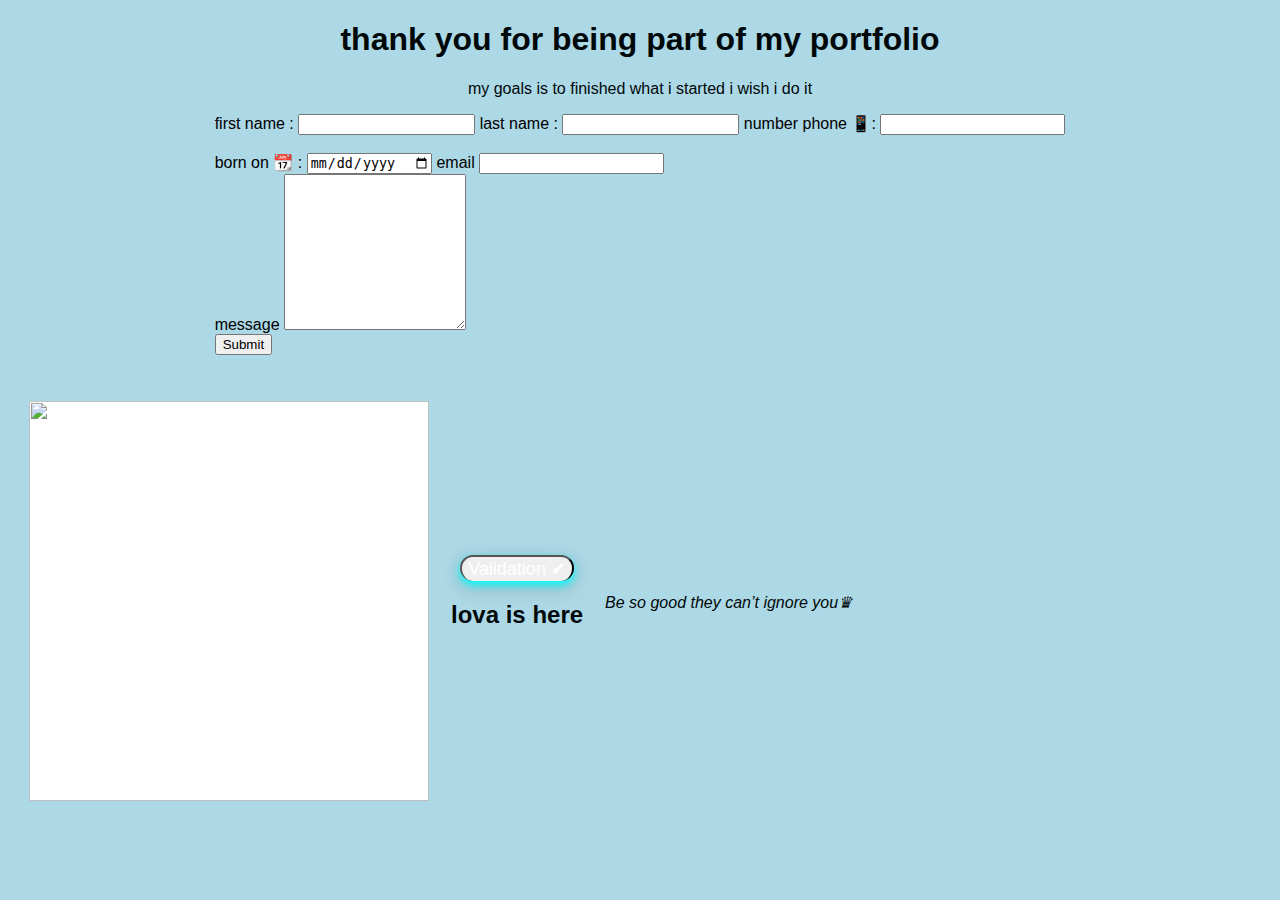
==== Contact_Me.html @ 2ccafc98 "addeding news" ====
<!DOCTYPE html>
<html lang="en">
<head>
    <meta charset="UTF-8">
    <meta http-equiv="X-UA-Compatible" content="IE=edge">
    <meta name="viewport" content="width=device-width, initial-scale=1.0">
    <link rel="shortcut icon" href="favicon.ico" type="image/x-icon">
    <title>Contact_Me🌸</title>
    <link rel="stylesheet" href="style.css">
    <SCript src="script.JS"></SCript>
 </head>
<body>
   
    <h1>thank you for being part of my portfolio</h1>
    <p>my goals is to finished what i started i wish i do it</p>
    <div class="me">
         first name :   <input type="text" size="19" > 
         last name  :   <input type="text" size="19">
         number phone 📱:  <input type="number"size="19">
         
                  
         <br>
         <br> 
         <form action="mailto:hafsadihaji42@gmail.com" method="post" enctype="text/plain">
            born on 📆 : <input type="date"size="19">
           <label> email</label>
            <!-- <input type="email"size="19"> -->
            <input type="email" name="Youremail" ><br>
            <!-- <label>pute ur password </label>
          <input type="password"size="19"> -->
          <label for="message">message</label>
          <textarea name="yourmessage" cols="20" rows="10" ></textarea><br>
           <input type="submit"name="envoye">
        </form>
    </div>
    <table cellspacing="20px">
        <tr>
            <td><h6> <img src="photohaf.png"></h6></td>
            <td><button>Validation ✔</button> 
             <h2>lova is here</h2></td>
             <td><p><em>Be so good they can’t ignore you♛</em></p></td>
        </tr>
    </table>
    <br>
    <br>
    
    
   
   
  
</body>
</html>
---- style.css ----
h1 ,h2,p{
    text-align: center ;
    color:rgb(1, 8, 9);
    font-family: 'Segoe UI', Tahoma, Geneva, Verdana, sans-serif;
    

}
 body{
    background-color: lightblue;

} 
  .me{
    justify-content: space-between;
        text-shadow: 30ex;
     display: table;
        font-size: medium;
        font-family: 'Franklin Gothic Medium', 'Arial Narrow', Arial, sans-serif;
        height: auto;
        width: auto;
        margin: auto;
         border-radius: 60px;
       animation-duration: 5s;
        
}   

ul{
    justify-content: center;
    margin: auto;
    width: auto;
    display:flex;
    flex-direction: row;
    list-style: armenian;
     /* list-style: inside;   */
    /* list-style: none; */
    padding: 25px 0;
    border-radius: 25px;
    border: 0.1px solid #099FFF;
    background-color: royalblue;
    box-shadow:0 4px 8px 0 #00FFFF, 0 6px 20px 0 
    rgba(0, 0, 0, 0.19) ;
}
li{
    margin: auto;
    color: white;
    size: 20px;
    cursor: pointer;
}
li:after{
    display: block;
    }
    li:hover:after{
        transform: scaleX(1);
    }
img{
            background-repeat: no-repeat;
            background-position: 0 0, center;
             width: 400px;
            height: 400px;
            background-color: white;
            animation-name: lova;
            animation-duration: 10s;
}
@keyframes lova {
    0%   {background-color: red;}
    25%  {background-color: yellow;}
    50%  {background-color: blue;}
    100% {background-color: green; }
}

button{
    margin: auto;
    width: auto;
    display:flex;
    flex-direction: row;
    list-style: armenian; 
    text-align: center;
    color:white;
    font-size: large;
    justify-content: left;
    text-shadow: 30ex;
    box-shadow:0 4px 8px 0 #00FFFF, 0 6px 20px 0 
    rgba(31, 1, 1, 0.19) ;
     border-radius: 40px;
    border-bottom: 40PX; 
    animation-duration: 10s; 
    animation-name: lova;
}
submit{
    color: darkviolet;
    font-family: 'Segoe UI', Tahoma, Geneva, Verdana, sans-serif;
}
h3{
    text-align: center;
}
hr{
   border-color:blue;
    border-style:  none none;
    width: 5%;
    border-width: 5px;
     border-top-style: dotted;

   
    
   
}
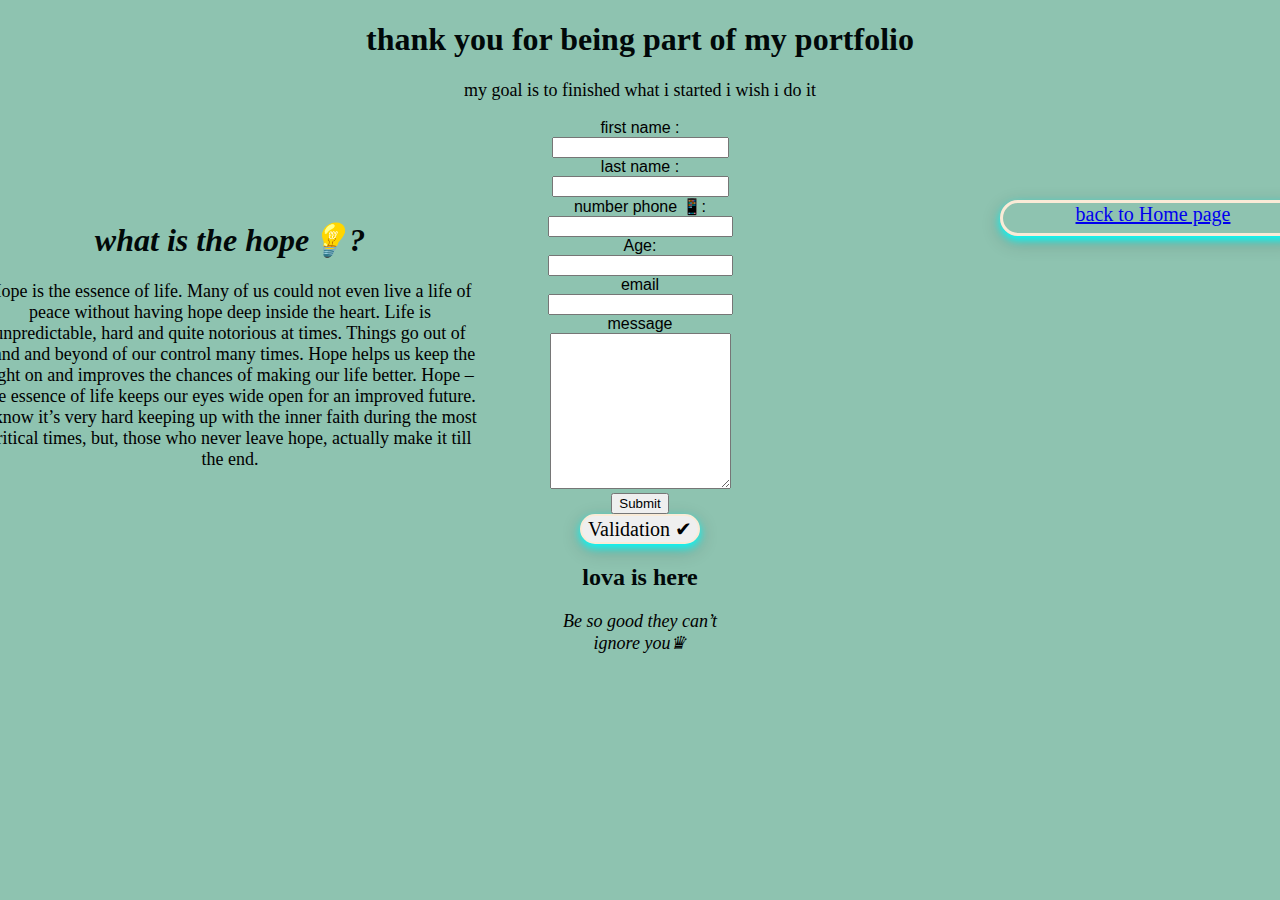
==== commit f2497ff5: "HAFSA" ====
--- a/Contact_Me.html
+++ b/Contact_Me.html
@@ -4,45 +4,42 @@
     <meta charset="UTF-8">
     <meta http-equiv="X-UA-Compatible" content="IE=edge">
     <meta name="viewport" content="width=device-width, initial-scale=1.0">
+    <title>Contact_Me🌸</title>
     <link rel="shortcut icon" href="favicon.ico" type="image/x-icon">
-    <title>Contact_Me🌸</title>
     <link rel="stylesheet" href="style.css">
     <SCript src="script.JS"></SCript>
  </head>
-<body>
-   
+<body> 
     <h1>thank you for being part of my portfolio</h1>
-    <p>my goals is to finished what i started i wish i do it</p>
-    <div class="me">
+    <p>my goal is to finished what i started i wish i do it</p>
+    <div class="Hafsa">
          first name :   <input type="text" size="19" > 
          last name  :   <input type="text" size="19">
          number phone 📱:  <input type="number"size="19">
-         
-                  
-         <br>
-         <br> 
-         <form action="mailto:hafsadihaji42@gmail.com" method="post" enctype="text/plain">
-            born on 📆 : <input type="date"size="19">
+                 <form action="mailto:hafsadihaji42@gmail.com" method="post" enctype="text/plain">
+           Age: <input type="number"size="19">
            <label> email</label>
-            <!-- <input type="email"size="19"> -->
             <input type="email" name="Youremail" ><br>
-            <!-- <label>pute ur password </label>
-          <input type="password"size="19"> -->
-          <label for="message">message</label>
+            <label for="message">message</label>
           <textarea name="yourmessage" cols="20" rows="10" ></textarea><br>
            <input type="submit"name="envoye">
+           <button>Validation ✔</button> 
+             <h2>lova is here</h2></td>
+            <p><em>Be so good they can’t ignore you♛</em></p>
         </form>
     </div>
-    <table cellspacing="20px">
-        <tr>
-            <td><h6> <img src="photohaf.png"></h6></td>
-            <td><button>Validation ✔</button> 
-             <h2>lova is here</h2></td>
-             <td><p><em>Be so good they can’t ignore you♛</em></p></td>
-        </tr>
-    </table>
-    <br>
-    <br>
+    <div id="ana">
+        <h1><i>what is the hope💡?</i> </h1>
+<p> Hope is the essence of life. Many of us could not even live a life of peace without having hope deep inside the heart. 
+    Life is unpredictable, hard and quite notorious at times.
+ Things go out of hand and beyond of our control many times.
+  Hope helps us keep the fight on and improves the chances of making our life better.
+ Hope – the essence of life keeps our eyes wide open for an improved future. I know it’s very hard keeping up with the inner faith during the most critical times, but, 
+ those who never leave hope, actually make it till the end. </p> 
+    </div>
+    
+<button1 type="button1"> <a href="index.html"> back to Home page</a></button>
+   
     
     
    
--- a/style.css
+++ b/style.css
@@ -1,29 +1,38 @@
-h1 ,h2,p{
+h1 ,h2{
+    /* border: 30px; */
     text-align: center ;
     color:rgb(1, 8, 9);
-    font-family: 'Segoe UI', Tahoma, Geneva, Verdana, sans-serif;
+    font-family: Cambria, Cochin, Georgia, Times, 'Times New Roman', serif;
     
 
 }
+p{
+    font-family:Georgia, 'Times New Roman', Times, serif;
+    font-size: large;
+    text-align: center;
+
+}
  body{
-    background-color: lightblue;
+    margin: 0px;
+    background-color: #8EC3B0;
 
 } 
-  .me{
+  .Hafsa{
+    text-align: center;
     justify-content: space-between;
+    position: relative;
         text-shadow: 30ex;
      display: table;
         font-size: medium;
         font-family: 'Franklin Gothic Medium', 'Arial Narrow', Arial, sans-serif;
-        height: auto;
-        width: auto;
+        height: 30px;
+        width: 40px;
         margin: auto;
          border-radius: 60px;
-       animation-duration: 5s;
-        
 }   
-
 ul{
+    font-size: 20px;
+    text-decoration: none;
     justify-content: center;
     margin: auto;
     width: auto;
@@ -40,51 +49,58 @@
     rgba(0, 0, 0, 0.19) ;
 }
 li{
+    font-size: 20px;
     margin: auto;
     color: white;
     size: 20px;
     cursor: pointer;
 }
 li:after{
+    text-decoration: none;
     display: block;
     }
     li:hover:after{
+        text-decoration: none;
         transform: scaleX(1);
     }
 img{
+          
             background-repeat: no-repeat;
             background-position: 0 0, center;
              width: 400px;
             height: 400px;
-            background-color: white;
+            background-color:lightblue;
             animation-name: lova;
             animation-duration: 10s;
 }
 @keyframes lova {
-    0%   {background-color: red;}
-    25%  {background-color: yellow;}
-    50%  {background-color: blue;}
-    100% {background-color: green; }
+    0%   {background-color: #DEF5E5;}
+    25%  {background-color: #BCEAD5;}
+    50%  {background-color: #9ED5C5;}
+    100% {background-color: #8EC3B0; }
 }
-
 button{
     margin: auto;
     width: auto;
     display:flex;
     flex-direction: row;
-    list-style: armenian; 
-    text-align: center;
-    color:white;
-    font-size: large;
-    justify-content: left;
-    text-shadow: 30ex;
+    color: black;
+    font-size: 20px;
+    border-color:antiquewhite ;
+    left:100px;
+    top: 200px;
+    border-style: solid;
+    border-radius: 50px;
+    font-family:Georgia, 'Times New Roman', Times, serif;
+    text-shadow: #975C8D;
+    transition-duration: 0.4s;
     box-shadow:0 4px 8px 0 #00FFFF, 0 6px 20px 0 
-    rgba(31, 1, 1, 0.19) ;
-     border-radius: 40px;
-    border-bottom: 40PX; 
-    animation-duration: 10s; 
-    animation-name: lova;
+    rgba(0, 0, 0, 0.19) ; 
 }
+button:hover {
+    background-color: #FFADBC;
+    color:#D989B5;
+  }
 submit{
     color: darkviolet;
     font-family: 'Segoe UI', Tahoma, Geneva, Verdana, sans-serif;
@@ -93,13 +109,41 @@
     text-align: center;
 }
 hr{
-   border-color:blue;
+   border-color:white;
     border-style:  none none;
-    width: 5%;
+    width: 6%;
     border-width: 5px;
      border-top-style: dotted;
 
-   
+}
+#ana{
+    position: absolute;
+    right:800px;
+    top: 200px;
+    height: 100px;
+    width: 500px;
+    justify-content: space-between;
     
-   
-}+}
+button1{
+    position: absolute;
+    text-align: center;
+    color: black;
+    font-size: 20px;
+    border-color:antiquewhite ;
+    left:1000px;
+    top: 200px;
+    height: 30px;
+    width: 300px;
+    border-style: solid;
+    border-radius: 50px;
+    font-family:Georgia, 'Times New Roman', Times, serif;
+    text-shadow: #975C8D;
+    transition-duration: 0.4s;
+    box-shadow:0 4px 8px 0 #00FFFF, 0 6px 20px 0 
+    rgba(0, 0, 0, 0.19) ;
+}
+button1:hover {
+    background-color: #FFADBC;
+    color:#D989B5;
+  }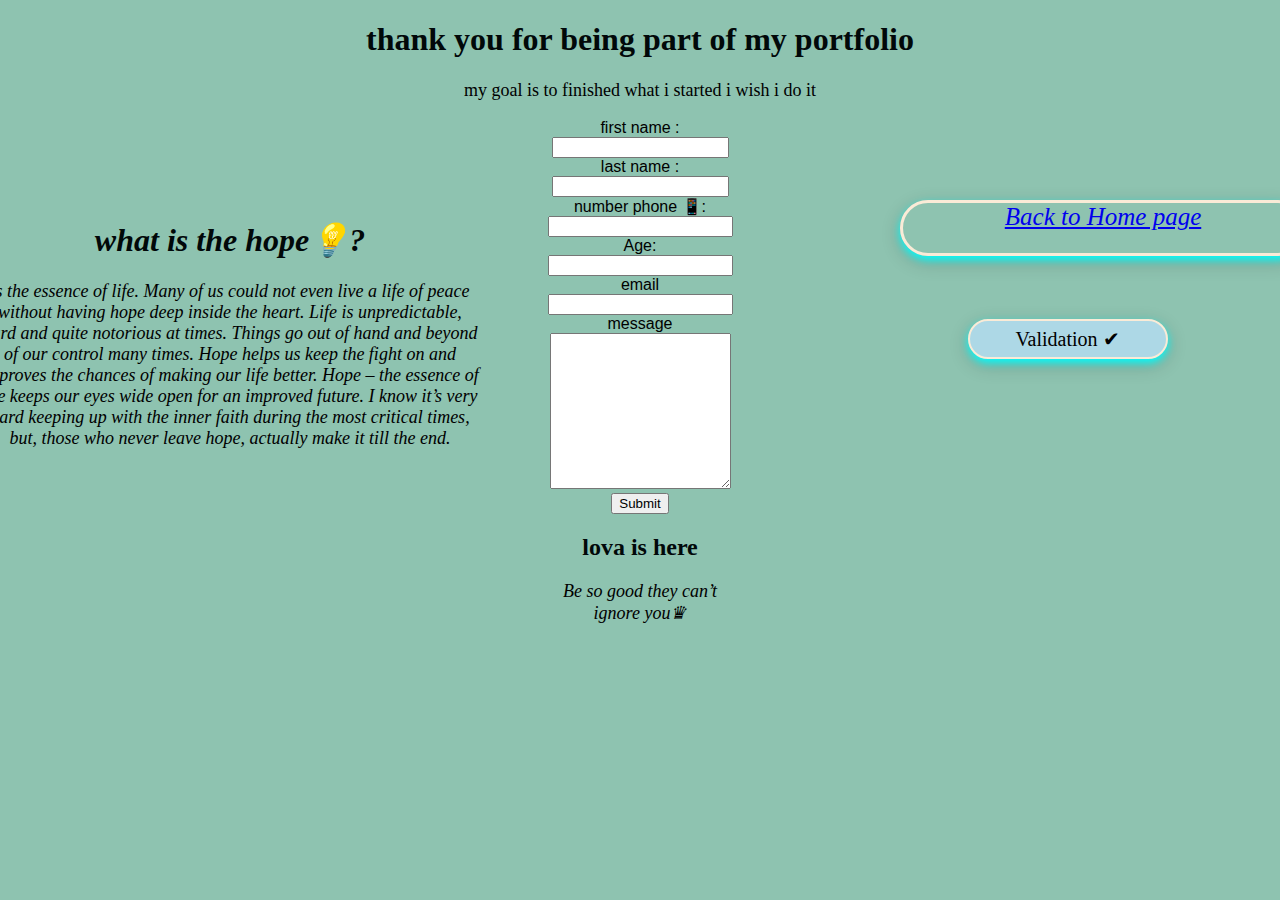
==== commit 7b373534: "me" ====
--- a/Contact_Me.html
+++ b/Contact_Me.html
@@ -30,15 +30,16 @@
     </div>
     <div id="ana">
         <h1><i>what is the hope💡?</i> </h1>
-<p> Hope is the essence of life. Many of us could not even live a life of peace without having hope deep inside the heart. 
+<p><em> is the essence of life. Many of us could not even live a life of peace without having hope deep inside the heart. 
     Life is unpredictable, hard and quite notorious at times.
  Things go out of hand and beyond of our control many times.
   Hope helps us keep the fight on and improves the chances of making our life better.
  Hope – the essence of life keeps our eyes wide open for an improved future. I know it’s very hard keeping up with the inner faith during the most critical times, but, 
- those who never leave hope, actually make it till the end. </p> 
+ those who never leave hope, actually make it till the end.</em> </p> 
     </div>
     
-<button1 type="button1"> <a href="index.html"> back to Home page</a></button>
+<button1 type="button1"><a href="index.html"><i>Back to Home page</i> </a></button>
+   
    
     
     
--- a/style.css
+++ b/style.css
@@ -3,8 +3,6 @@
     text-align: center ;
     color:rgb(1, 8, 9);
     font-family: Cambria, Cochin, Georgia, Times, 'Times New Roman', serif;
-    
-
 }
 p{
     font-family:Georgia, 'Times New Roman', Times, serif;
@@ -21,7 +19,7 @@
     text-align: center;
     justify-content: space-between;
     position: relative;
-        text-shadow: 30ex;
+    text-shadow: 30ex;
      display: table;
         font-size: medium;
         font-family: 'Franklin Gothic Medium', 'Arial Narrow', Arial, sans-serif;
@@ -80,22 +78,22 @@
     100% {background-color: #8EC3B0; }
 }
 button{
-    margin: auto;
-    width: auto;
-    display:flex;
-    flex-direction: row;
-    color: black;
+    text-align: center;
+    background-color:lightblue;
+    position: absolute;
+    border-color:antiquewhite ;
     font-size: 20px;
-    border-color:antiquewhite ;
-    left:100px;
+    left:420px;
     top: 200px;
+    height: 40px;
+    width: 200px;
     border-style: solid;
-    border-radius: 50px;
+    border-radius: 70px;
     font-family:Georgia, 'Times New Roman', Times, serif;
     text-shadow: #975C8D;
     transition-duration: 0.4s;
     box-shadow:0 4px 8px 0 #00FFFF, 0 6px 20px 0 
-    rgba(0, 0, 0, 0.19) ; 
+    rgba(0, 0, 0, 0.19) ;
 }
 button:hover {
     background-color: #FFADBC;
@@ -126,15 +124,16 @@
     
 }
 button1{
+    text-align: center;
+    justify-content: center;
     position: absolute;
-    text-align: center;
-    color: black;
-    font-size: 20px;
+    /* color: black; */
+    font-size: 25px;
     border-color:antiquewhite ;
-    left:1000px;
+    left:900px;
     top: 200px;
-    height: 30px;
-    width: 300px;
+    height: 50px;
+     width: 400px; 
     border-style: solid;
     border-radius: 50px;
     font-family:Georgia, 'Times New Roman', Times, serif;
@@ -146,4 +145,4 @@
 button1:hover {
     background-color: #FFADBC;
     color:#D989B5;
-  }+  }
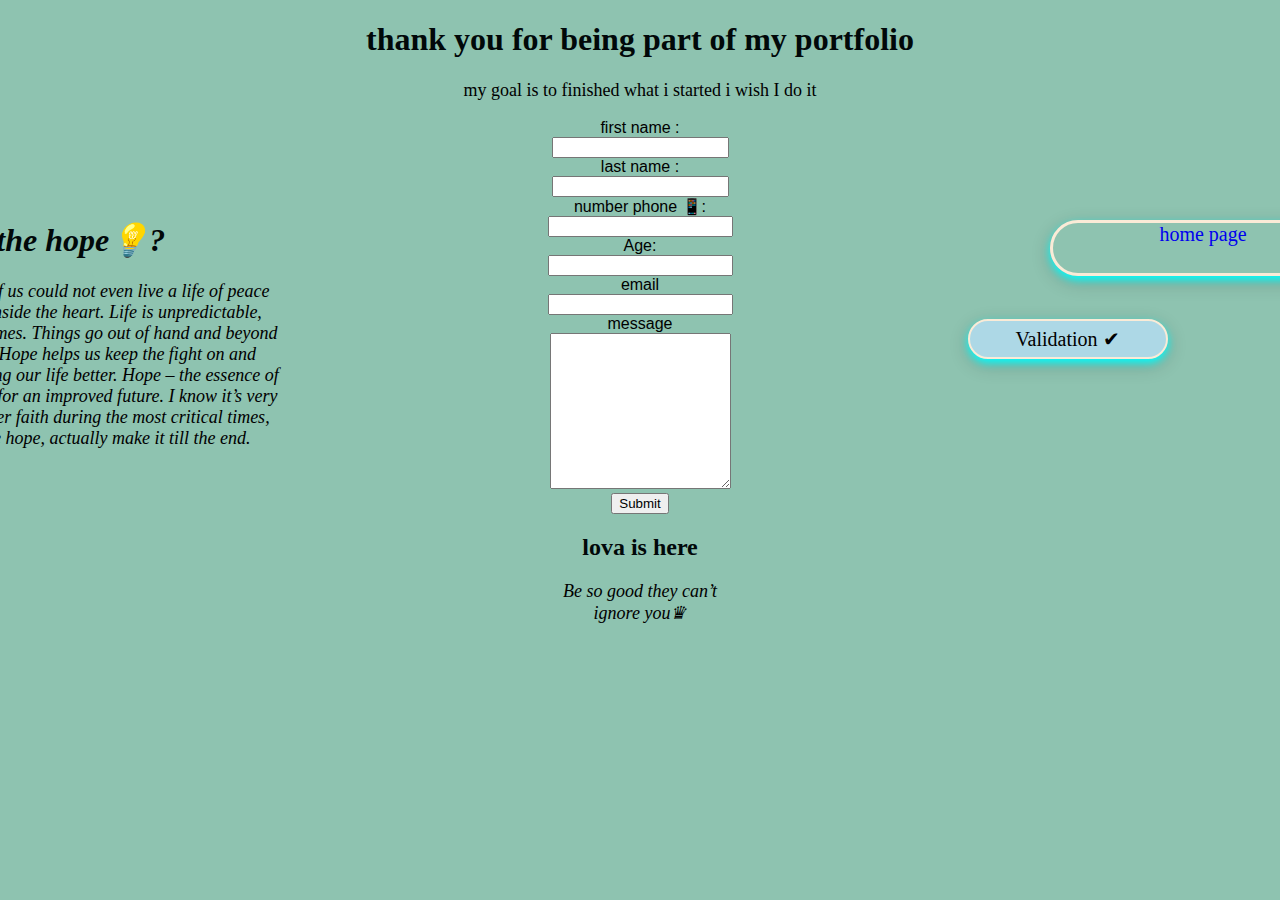
==== commit bd60249d: "share" ====
--- a/Contact_Me.html
+++ b/Contact_Me.html
@@ -11,7 +11,8 @@
  </head>
 <body> 
     <h1>thank you for being part of my portfolio</h1>
-    <p>my goal is to finished what i started i wish i do it</p>
+    <p> my goal is to finished what i started i wish I do it</p>
+                                                    
     <div class="Hafsa">
          first name :   <input type="text" size="19" > 
          last name  :   <input type="text" size="19">
@@ -38,8 +39,7 @@
  those who never leave hope, actually make it till the end.</em> </p> 
     </div>
     
-<button1 type="button1"><a href="index.html"><i>Back to Home page</i> </a></button>
-   
+<button1 type="button"><a href="index.html">home page</a></button>
    
     
     
--- a/style.css
+++ b/style.css
@@ -29,37 +29,39 @@
          border-radius: 60px;
 }   
 ul{
-    font-size: 20px;
-    text-decoration: none;
+    font-size: 15px;
     justify-content: center;
     margin: auto;
     width: auto;
     display:flex;
     flex-direction: row;
     list-style: armenian;
-     /* list-style: inside;   */
-    /* list-style: none; */
     padding: 25px 0;
-    border-radius: 25px;
+    border-radius: 25px ;
     border: 0.1px solid #099FFF;
     background-color: royalblue;
     box-shadow:0 4px 8px 0 #00FFFF, 0 6px 20px 0 
     rgba(0, 0, 0, 0.19) ;
 }
 li{
-    font-size: 20px;
+    font-size: 18px;
     margin: auto;
     color: white;
     size: 20px;
-    cursor: pointer;
+   cursor: progress;
 }
 li:after{
-    text-decoration: none;
+    
     display: block;
     }
     li:hover:after{
+        
+        transform: scaleX(1);
+        
+    }
+    ul,li a{
         text-decoration: none;
-        transform: scaleX(1);
+       text-transform: capitalize;
     }
 img{
           
@@ -88,7 +90,7 @@
     height: 40px;
     width: 200px;
     border-style: solid;
-    border-radius: 70px;
+    border-radius: 30px 30PX ;
     font-family:Georgia, 'Times New Roman', Times, serif;
     text-shadow: #975C8D;
     transition-duration: 0.4s;
@@ -116,33 +118,40 @@
 }
 #ana{
     position: absolute;
-    right:800px;
+    right:1000px;
     top: 200px;
     height: 100px;
     width: 500px;
     justify-content: space-between;
     
 }
+
 button1{
+    justify-content: space-between;
+    text-decoration: none;
     text-align: center;
-    justify-content: center;
     position: absolute;
-    /* color: black; */
-    font-size: 25px;
+     content: center; 
+    font-size: 20px;
     border-color:antiquewhite ;
-    left:900px;
-    top: 200px;
+    left:1050px;
+    top: 220px;
     height: 50px;
-     width: 400px; 
+     width: 300px; 
     border-style: solid;
-    border-radius: 50px;
+    border-radius: 60px 60px;
     font-family:Georgia, 'Times New Roman', Times, serif;
     text-shadow: #975C8D;
     transition-duration: 0.4s;
     box-shadow:0 4px 8px 0 #00FFFF, 0 6px 20px 0 
     rgba(0, 0, 0, 0.19) ;
 }
+
 button1:hover {
     background-color: #FFADBC;
     color:#D989B5;
   }
+  button1 a{
+    text-decoration: none;
+
+  }
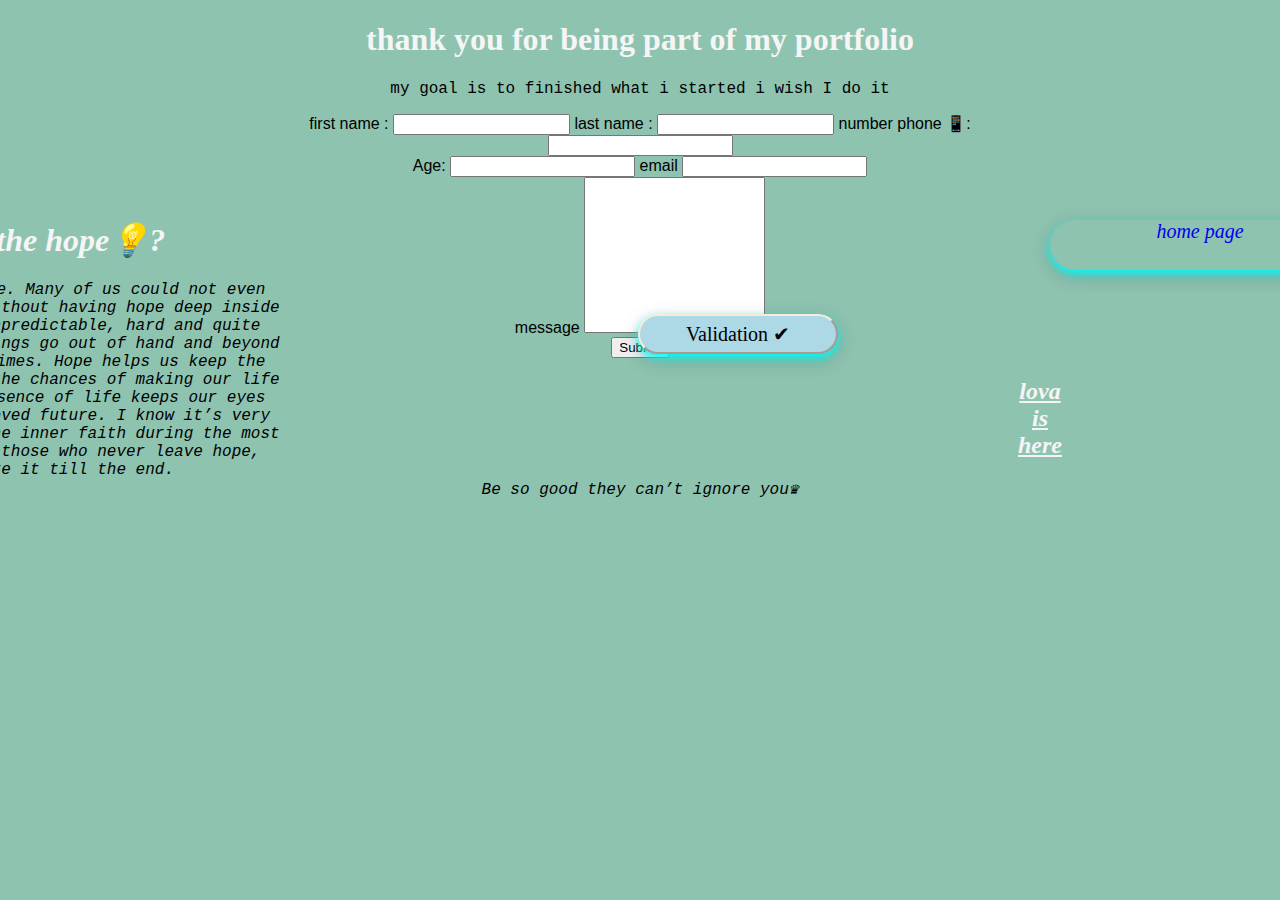
==== commit 4a38cfc3: "me" ====
--- a/Contact_Me.html
+++ b/Contact_Me.html
@@ -39,7 +39,7 @@
  those who never leave hope, actually make it till the end.</em> </p> 
     </div>
     
-<button1 type="button"><a href="index.html">home page</a></button>
+<button1 type="button"><a href="index.html"><i>home page</i></a></button>
    
     
     
--- a/style.css
+++ b/style.css
@@ -1,17 +1,24 @@
-h1 ,h2{
-    /* border: 30px; */
+h1 {
     text-align: center ;
-    color:rgb(1, 8, 9);
-    font-family: Cambria, Cochin, Georgia, Times, 'Times New Roman', serif;
+    color:whitesmoke;
+      /* font-family: Cambria, Cochin, Georgia, Times, 'Times New Roman', serif;   */
+      font-family: 'Sacramento',cursive;
+}
+h2{
+    padding-left:  800px;
+    color:whitesmoke;
+    font-family: 'Sacramento',cursive;
+    font-style: oblique;
+    text-decoration: underline;
 }
 p{
     font-family:Georgia, 'Times New Roman', Times, serif;
     font-size: large;
     text-align: center;
-
+    font-family: monospace;
 }
  body{
-    margin: 0px;
+    margin: 0;
     background-color: #8EC3B0;
 
 } 
@@ -89,7 +96,7 @@
     top: 200px;
     height: 40px;
     width: 200px;
-    border-style: solid;
+    border-style: transparent;
     border-radius: 30px 30PX ;
     font-family:Georgia, 'Times New Roman', Times, serif;
     text-shadow: #975C8D;
@@ -108,14 +115,14 @@
 h3{
     text-align: center;
 }
-hr{
+/* hr{
+    text-align: center;
    border-color:white;
     border-style:  none none;
     width: 6%;
     border-width: 5px;
      border-top-style: dotted;
-
-}
+} */
 #ana{
     position: absolute;
     right:1000px;
@@ -127,8 +134,6 @@
 }
 
 button1{
-    justify-content: space-between;
-    text-decoration: none;
     text-align: center;
     position: absolute;
      content: center; 
@@ -137,8 +142,8 @@
     left:1050px;
     top: 220px;
     height: 50px;
-     width: 300px; 
-    border-style: solid;
+     width: 300px;
+    border-style: transparent;
     border-radius: 60px 60px;
     font-family:Georgia, 'Times New Roman', Times, serif;
     text-shadow: #975C8D;
@@ -153,5 +158,7 @@
   }
   button1 a{
     text-decoration: none;
+    
+  }
 
-  }
+ 